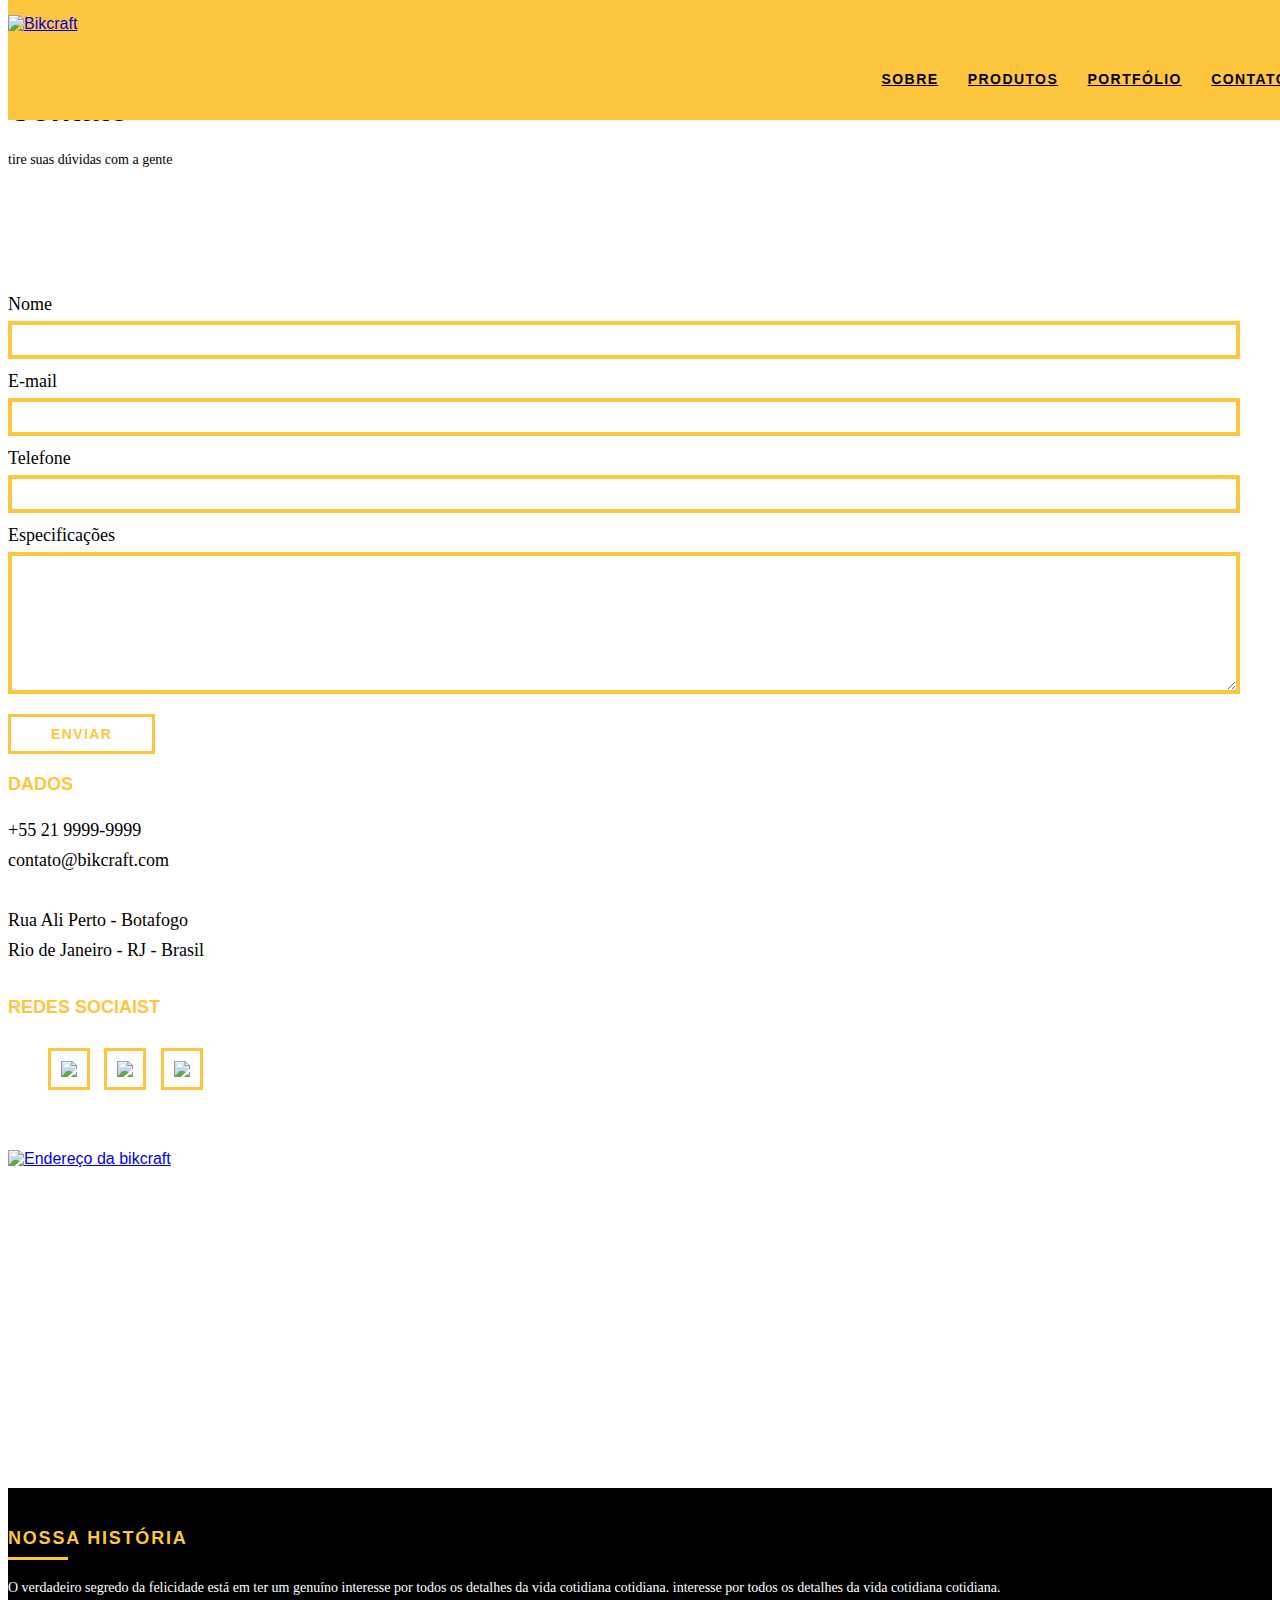
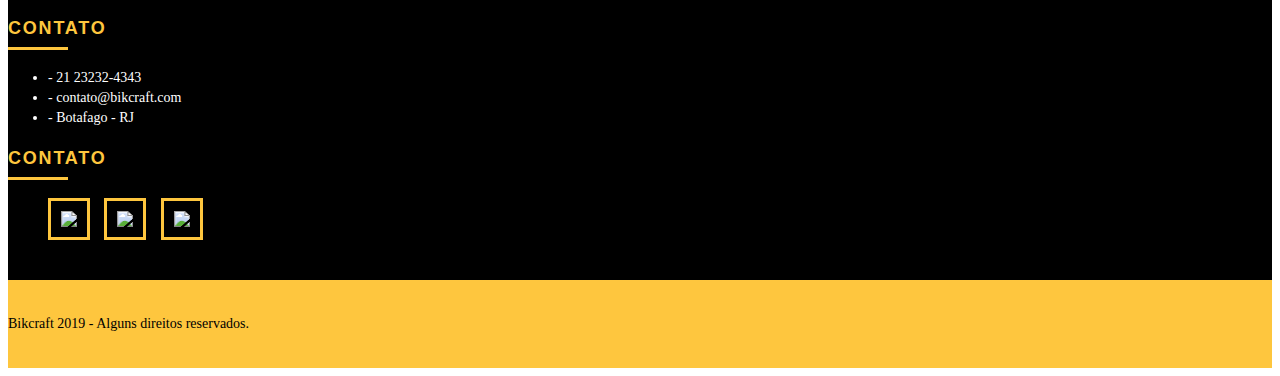
==== contato.html @ 1071ecb5 "Pag contato finalizada, site estatico finalizado." ====
<!DOCTYPE html>
<html lang="pt-br">
	<head>
		<meta charset="utf-8">
		<title>Bikcraft - Contato</title>
		<link rel="stylesheet" href="css/normalize.css">
		<link rel="stylesheet" href="css/reset.css">
		<link rel="stylesheet" href="css/grid.css">
		<link rel="stylesheet" href="css/style.css">
		<link rel="stylesheet" href="css/contato.css">
	</head>
	<body>

		<header class="header">
			<div class="container">
				<a href="index.html" class="grid-4">
					<img src="img/bikcraft.svg" alt="Bikcraft">
				</a>
				<nav class="grid-12 header_menu">
					<ul>
						<li><a href="sobre.html">Sobre</a></li>
						<li><a href="produtos.html">Produtos</a></li>
						<li><a href="portfolio.html">Portfólio</a></li>
						<li><a href="contato.html" class="menu_ativo">Contato</a></li>
					</ul>
				</nav>
			</div>
		</header>

		<section class="introducao-interna interna_contato">
			<div class="container">
				<h1>Contato</h1>
				<p>tire suas dúvidas com a gente</p>
			</div>
		</section>

		<section class="contato container">
			<form id="form_orcamento" class="contato_form grid-8">
				<label for="nome">Nome</label>
				<input type="text" id="nome">
				<label for="email">E-mail</label>
				<input type="text" id="email">
				<label for="telefone">Telefone</label>
				<input type="text" id="telefone">
				<label for="espec">Especificações</label>
				<textarea id="espec"></textarea>
				<button type="submit" class="btn btn-preto">Enviar</button>
			</form>
			<div class="contato_dados grid-8">
				<h3>Dados</h3>
				<span>+55 21 9999-9999</span>
				<span>contato@bikcraft.com</span>
				<span>Rua Ali Perto - Botafogo</span>
				<span>Rio de Janeiro - RJ - Brasil</span>
				<h3>Redes Sociaist</h3>
				<ul class="contato_redes">
					<li><a href="http://facebook.com" target="_blank"><img src="img/redes-sociais/facebook.svg"></a></li>
					<li><a href="http://instagram.com" target="_blank"><img src="img/redes-sociais/instagram.svg"></a></li>
					<li><a href="http://twitter.com" target="_blank"><img src="img/redes-sociais/twitter.svg"></a></li>
				</ul>
			</div>
		</section>

		<section class="container contato_mapa">
			<a href="http://www.google.com" target="_blank" class="grid-16"><img src="img/endereco-bikcraft.jpg" alt="Endereço da bikcraft"></a>
		</section>

		<section class="quebra">
			<blockquote class="quote-externo container">
				<p>“o verdadeiro segredo da felicidade está em ter um genuíno interesse por todos os detalhes da vida cotidiana.”</p>
				<cite>WILLIAM MORRIS</cite>
			</blockquote>
		</section>

		<footer>
			<div class="footer">
				<div class="container">

					<div class="grid-8 footer_historia">
						<h3>Nossa História</h3>
						<p>O verdadeiro segredo da felicidade está em ter um genuíno interesse por todos os detalhes da vida cotidiana cotidiana. interesse por todos os detalhes da vida cotidiana cotidiana.</p>
					</div>

					<div class="grid-4 footer_contato">
						<h3>Contato</h3>
						<ul>
							<li>- 21 23232-4343</li>
							<li>- contato@bikcraft.com</li>
							<li>- Botafago - RJ</li>
						</ul>
					</div>

					<div class="grid-4 footer_redes">
						<h3>Contato</h3>
						<ul>
							<li><a href="http://facebook.com" target="_blank"><img src="img/redes-sociais/facebook.svg"></a></li>
							<li><a href="http://instagram.com" target="_blank"><img src="img/redes-sociais/instagram.svg"></a></li>
							<li><a href="http://twitter.com" target="_blank"><img src="img/redes-sociais/twitter.svg"></a></li>
						</ul>
					</div>

				</div>
			</div>

			<div class="copy">
				<div class="container">
					<p class="grid-16">Bikcraft 2019 - Alguns direitos reservados.</p>
				</div>
			</div>
		</footer>

	</body>
</html>
---- css/style.css ----
/* Estilos Gerais */

body {
	font-family: Arial, Helvetica, sans-serif;
}

p {
	font-family: Georgia, "Times New Roman", serif;
	font-size: 14px;
	line-height: 20px;
}

img {
	display: block;
}

.btn {
	border: 3px solid #fec63e;
	padding: 10px 30px;
	color: #fec63e;
	font-size: 14px;
	line-height: 20px;
	text-transform: uppercase;
	font-weight: bold;
	letter-spacing: .1em;
}

.btn:hover {
	color: #fff;
	border-color: #fff;
}

.btn.btn-preto:hover {
	color: #000;
	border-color: #000;
}

.subtitulo {
	font-size: 24px;
	line-height: 30px;
	font-weight: bold;
	letter-spacing: .1em;
	color: #000;
	text-transform: uppercase;
	text-align: center;
	margin-bottom: 40px;
}

.subtitulo:after {
	content: "";
	display: block;
	width: 60px;
	height: 3px;
	background: #000;
	margin: 8px auto;
}

/* Header */

.header {
	position: fixed;
	top: 0;
	width: 100%;
	background: #fec63e; /* Amarelo */
	padding: 15px 0;
	z-index: 10;
}

.header_menu {
	text-align: right;
}

.header_menu ul li {
	display: inline-block;
	margin-left: 25px;
	margin-top: 20px;
}

.header_menu ul li a {
	color: #000;
	font-weight: bold;
	text-transform: uppercase;
	letter-spacing: .1em;
	font-size: 14px;
	line-height: 20px;
	padding: 10px 0;
}

.header_menu ul li a:hover {
	color: #FFF;
}

/* Introdução */

.introducao {
	width: 100%;
	height: 380px;
	background: url("../img/bg.jpg") no-repeat center;
	background-size: cover;
	margin-top: 92px;
	text-align: center;
	padding-top: 80px;
}

.introducao h1 {
	font-size: 48px;
	color: #FFF;
	font-weight: bold;
	text-transform: uppercase;
}

.quote-externo {
	max-width: 320px;
	margin: 0 auto;
	margin-bottom: 40px;
	color: white;
}

.quote-externo p {
	font-style: italic;
}

.quote-externo p:before, .quote-externo p:after {
	content: "";
	display: block;
	width: 60px;
	height: 3px;
	background: #fff;
	margin: 14px auto 10px auto;
}

.quote-externo cite {
	font-style: normal;
	font-weight: bold;
	font-size: 14px;
	letter-spacing: .1em;
}

/* Introdução Interna */

.introducao-interna {
	width: 100%;
	margin-top: 92px;
	height: 160px;
	background-size: cover;
}

/*Produtos*/

.produtos {
	padding: 60px 0;
}

.produtos_lista li{
	background: #fec63e;
	text-align: center;
}

/* Necessário para centralizar as imagens */
.produtos_lista li img {
	margin: 0 auto;
}

.produtos_lista li h3{
	font-weight: bold;
	font-size: 18px;
	line-height: 25px;
	text-transform: uppercase;
	letter-spacing: .1em;
	margin-top: 20px;
}

.produtos_lista li h3:after{
	content: "";
	display: block;
	width: 60px;
	height: 3px;
	background: #000;
	margin: 2px auto;
}

.produtos_lista li p {
	padding: 10px 20px 20px 20px;
}

.produtos_icone {
	background: #000;
	padding: 20px;
}

.call {
	padding-top: 40px;
	text-align: center;
	clear: both;
}

.call p{
	margin-bottom: 20px;
}

/*Portfólio*/

.portfolio {
	width: 100%;
	background: #000;
	padding: 40px 0;
}

.portfolio .subtitulo {
	color: #fec63e;
}

.portfolio .subtitulo:after {
	background: #fec63e;
}

.portfolio_lista li:last-child {
	margin-top: 20px;
}

.portfolio .call p {
	color: #fff;
}

/*Qualidade*/

.qualidade {
	padding: 60px 0;
}

.qualidade:after {
	content: "";
	width: 634px;
	height: 83px;
	display: block;
	background: url("../img/linhas.svg") no-repeat center;
	position: absolute;
	top: 209px;
	right: 162px;
	z-index: -1;
}

.qualidade img{
	margin: 0 auto;
}

.qualidade_lista {
	padding-top: 20px;
}

.qualidade_lista li {
	text-align: center;
	padding: 0 40px;
}

.qualidade_lista li h3{
	font-weight: bold;
	font-size: 18px;
	line-height: 25px;
	text-transform: uppercase;
	letter-spacing: .1em;
	margin-top: 20px;
}

.qualidade_lista li h3:after{
	content: "";
	display: block;
	width: 60px;
	height: 3px;
	background: #000;
	margin: 6px auto;
}

/*Quebra*/

.quebra {
	width: 100%;
	height: 220px;
	background: url("../img/bg-footer.jpg") no-repeat center;
	background-size: cover;
	text-align: center;
	padding-top: 40px;
}

.quebra .quote-externo {
	max-width: 400px;
}

/*Footer*/

.footer {
	width: 100%;
	background: #000;
	color: #fff;
	padding: 20px 0;
}

.footer h3 {
	font-size: 18px;
	line-height: 25px;
	color: #fec63e;
	text-transform: uppercase;
	letter-spacing: .1em;
	font-weight: bold;
}

.footer h3:after {
	content: "";
	display: block;
	width: 60px;
	height: 3px;
	background: #fec63e;
	margin: 6px 0 12px 0;
}

.footer_historia {
	padding-right: 40px;
}

.footer_contato ul li {
	font-size: 14px;
	line-height: 20px;
	font-family: Georgia, "Times New Roman", serif;
}

.footer_redes ul li {
	display: inline-block;
	margin-right: 10px;
}

.footer_redes ul li a {
	border: 3px solid #fec63e;
	display: block;
	padding: 10px;
}

.footer_redes ul li a:hover {
	border-color: #fff;
}

.copy {
	width: 100%;
	background: #fec63e;
	padding: 20px 0;
}
---- css/contato.css ----
.interna_contato {
	background: url("../img/bg-contato.jpg") no-repeat center;
	background-size: cover;
}

/* Contato */

.contato {
	padding: 40px 0;
}

.contato_form {
	padding-right: 60px;
}

.contato_form label{
	display: block;
	font-family: Georgia, "Times New Roman", serif;
	font-size: 18px;
	line-height: 25px;
	margin-bottom: 4px;
}

.contato_form input {
	display: block;
	width: 100%;
	border: 4px solid #fec63e;
	background: none;
	padding: 7px 10px;
	margin-bottom: 10px;
	outline: none;
	font-size: 14px;
	font-family: Georgia, "Times New Roman", serif;
}

.contato_form textarea {
	display: block;
	width: 100%;
	height: 120px;
	border: 4px solid #fec63e;
	background: none;
	padding: 7px 10px;
	margin-bottom: 20px;
	outline: none;
	font-size: 14px;
	font-family: Georgia, "Times New Roman", serif;
}

.contato_form button {
	padding: 7px 40px;
	background: none;
}

.contato_dados {
	color: #000;
}

.contato_dados h3 {
	font-size: 18px;
	text-transform: uppercase;
	color: #fec63e;
	line-height: 25px;
	font-weight: bold;
}

.contato_dados span {
	display: block;
	font-size: 18px;
	font-family: Georgia, "Times New Roman", serif;
	line-height: 30px;
}

.contato_dados span:nth-of-type(even) {
	margin-bottom: 30px;
}

.contato_dados ul {
	padding-top: 10px;
}

.contato_dados ul li {
	display: inline-block;
	margin-right: 10px;
}

.contato_dados ul li a {
	border: 3px solid #fec63e;
	display: block;
	padding: 10px;
}

.contato_dados ul li a:hover {
	border-color: #000;
}

.contato_mapa {
	margin-bottom: 60px;
}
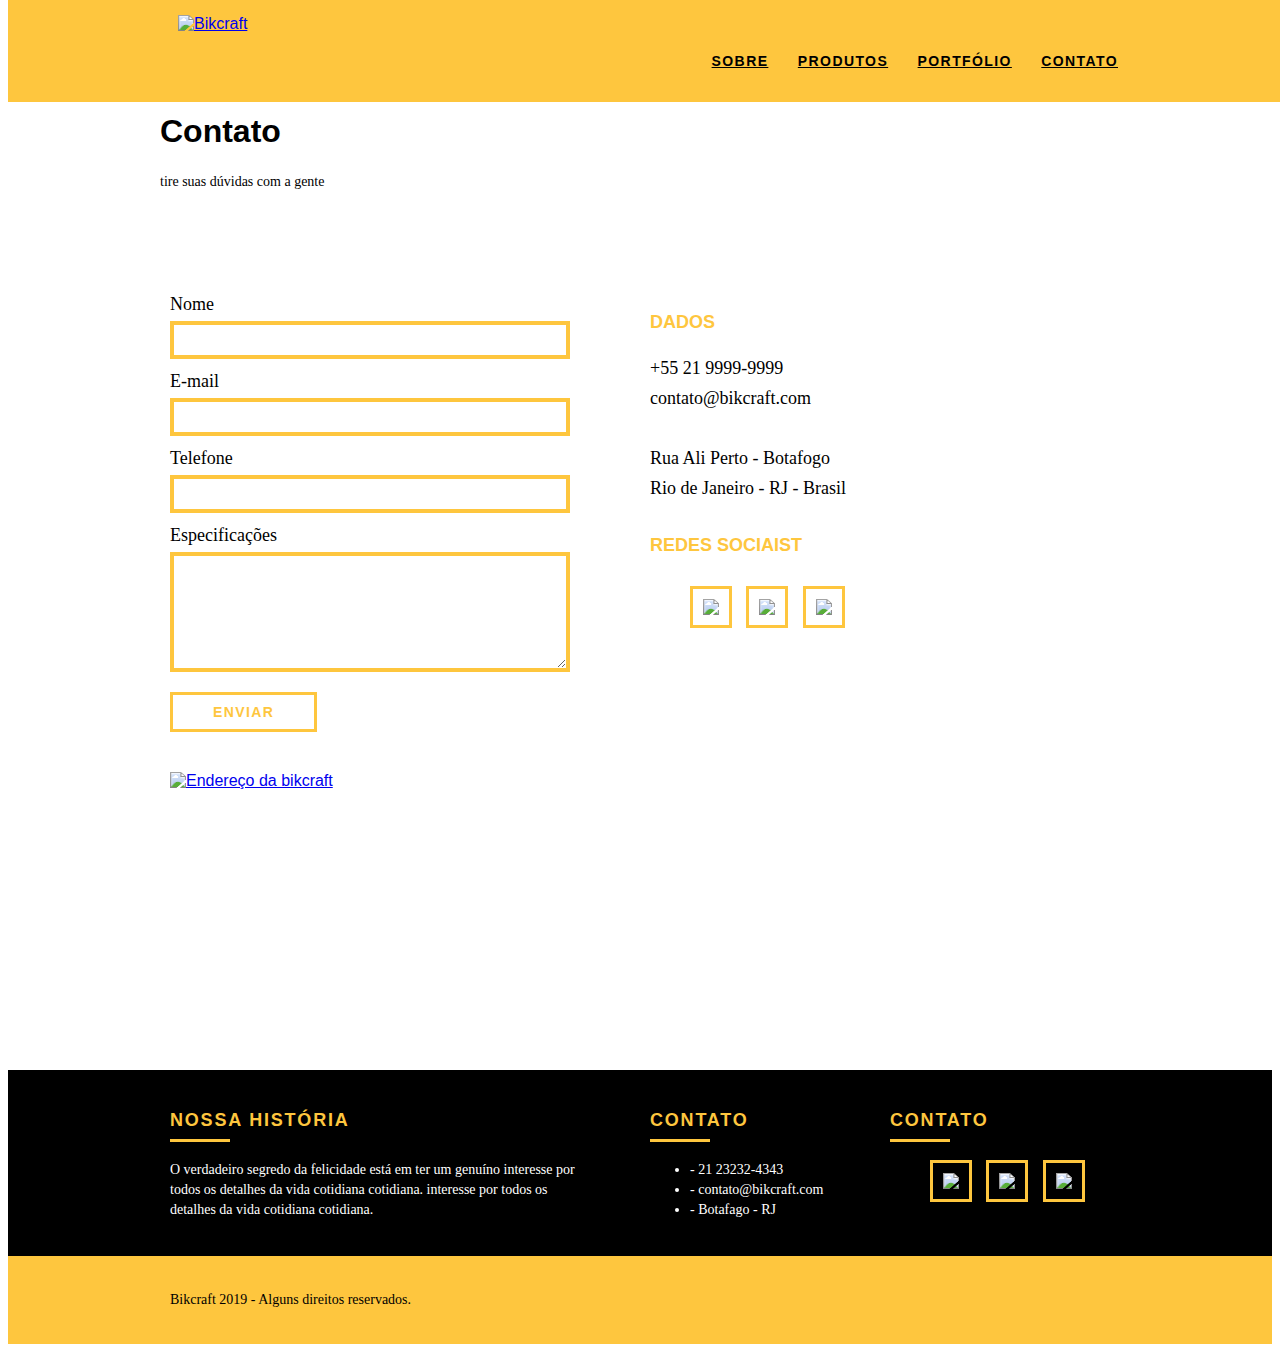
==== commit c1632d33: "Responsivo do Grid e do Header" ====
--- a/contato.html
+++ b/contato.html
@@ -8,6 +8,7 @@
 		<link rel="stylesheet" href="css/grid.css">
 		<link rel="stylesheet" href="css/style.css">
 		<link rel="stylesheet" href="css/contato.css">
+		<link rel="stylesheet" href="css/responsivo.css">
 	</head>
 	<body>
 
--- a/css/grid.css
+++ b/css/grid.css
@@ -0,0 +1,80 @@
+*, *:before, *:after {
+  -webkit-box-sizing: border-box; 
+  -moz-box-sizing: border-box; 
+  box-sizing: border-box;
+}
+
+.container {
+	width: 960px;
+	margin: 0 auto;
+	padding: 0px;
+	position: relative;
+}
+
+.container:after, .container:before {
+	content: " ";
+	display: table;
+}
+
+.container:after {
+	clear: both;
+}
+
+.grid-1, .grid-2, .grid-3, .grid-4, .grid-5, .grid-6, .grid-7, .grid-8, .grid-9, .grid-10, .grid-11, .grid-12, .grid-13, .grid-14, .grid-15, .grid-16, .grid-1-3 {
+	float: left;
+	margin-left: 10px;
+	margin-right: 10px;
+}
+
+.grid-1 	{width: 40px;}
+.grid-2 	{width: 100px;}
+.grid-3 	{width: 160px;}
+.grid-4 	{width: 220px;}
+.grid-5 	{width: 280px;}
+.grid-6 	{width: 340px;}
+.grid-7 	{width: 400px;}
+.grid-8 	{width: 460px;}
+.grid-9 	{width: 520px;}
+.grid-10 	{width: 580px;}
+.grid-11 	{width: 640px;}
+.grid-12 	{width: 700px;}
+.grid-13 	{width: 760px;}
+.grid-14 	{width: 820px;}
+.grid-15 	{width: 880px;}
+.grid-16 	{width: 940px;}
+.grid-1-3	{width: 300px;}
+
+@media only screen and (min-width: 788px) and (max-width: 979px) {
+	.container {
+		width: 788px;
+	}
+
+	.grid-1 	{width: 28px;}
+	.grid-2 	{width: 76px;}
+	.grid-3 	{width: 124px;}
+	.grid-4 	{width: 172px;}
+	.grid-5 	{width: 220px;}
+	.grid-6 	{width: 268px;}
+	.grid-7 	{width: 316px;}
+	.grid-8 	{width: 364px;}
+	.grid-9 	{width: 412px;}
+	.grid-10 	{width: 460px;}
+	.grid-11 	{width: 508px;}
+	.grid-12 	{width: 556px;}
+	.grid-13 	{width: 604px;}
+	.grid-14 	{width: 652px;}
+	.grid-15 	{width: 700px;}
+	.grid-16 	{width: 748px;}
+	.grid-1-3	{width: 236px;}
+}
+
+@media only screen and (max-width: 787px) {
+	.container {
+		width: 300px;
+	}
+	.grid-1, .grid-2, .grid-3, .grid-4, .grid-5, .grid-6, .grid-7, .grid-8, .grid-9, .grid-10, .grid-11, .grid-12, .grid-13, .grid-14, .grid-15, .grid-16, .grid-1-3 {
+		width: 300px;
+		margin: 0 0 20px 0;
+		float: none;
+	}	
+}--- a/css/responsivo.css
+++ b/css/responsivo.css
@@ -0,0 +1,45 @@
+/* Estilo para tablets */
+@media only screen and (min-width: 788px) and (max-width: 979px) {
+	
+
+}
+
+/* Estilos para smartphone */
+@media only screen and (max-width: 787px) {
+
+/* Header */	
+.header {
+	position: relative;
+	padding-bottom: 0px;
+}
+
+.header img {
+	margin: 0 auto 10px auto;
+}
+
+.header_menu {
+	text-align: center;
+}
+
+.header_menu ul li {
+	margin: 5px;
+}
+
+.header_menu ul li a {
+	border: 4px solid #000;
+	width: 140px;
+	display: block;
+	float: left;
+}
+.header_menu ul li a:hover {
+	border-color: #fff;
+}
+
+/* Introdução */
+.introducao {
+	margin-top: 0px;
+	padding-top: 20px;
+	background: url("../img/bg-mobile.jpg") no-repeat center;
+	background-size: cover;
+}
+}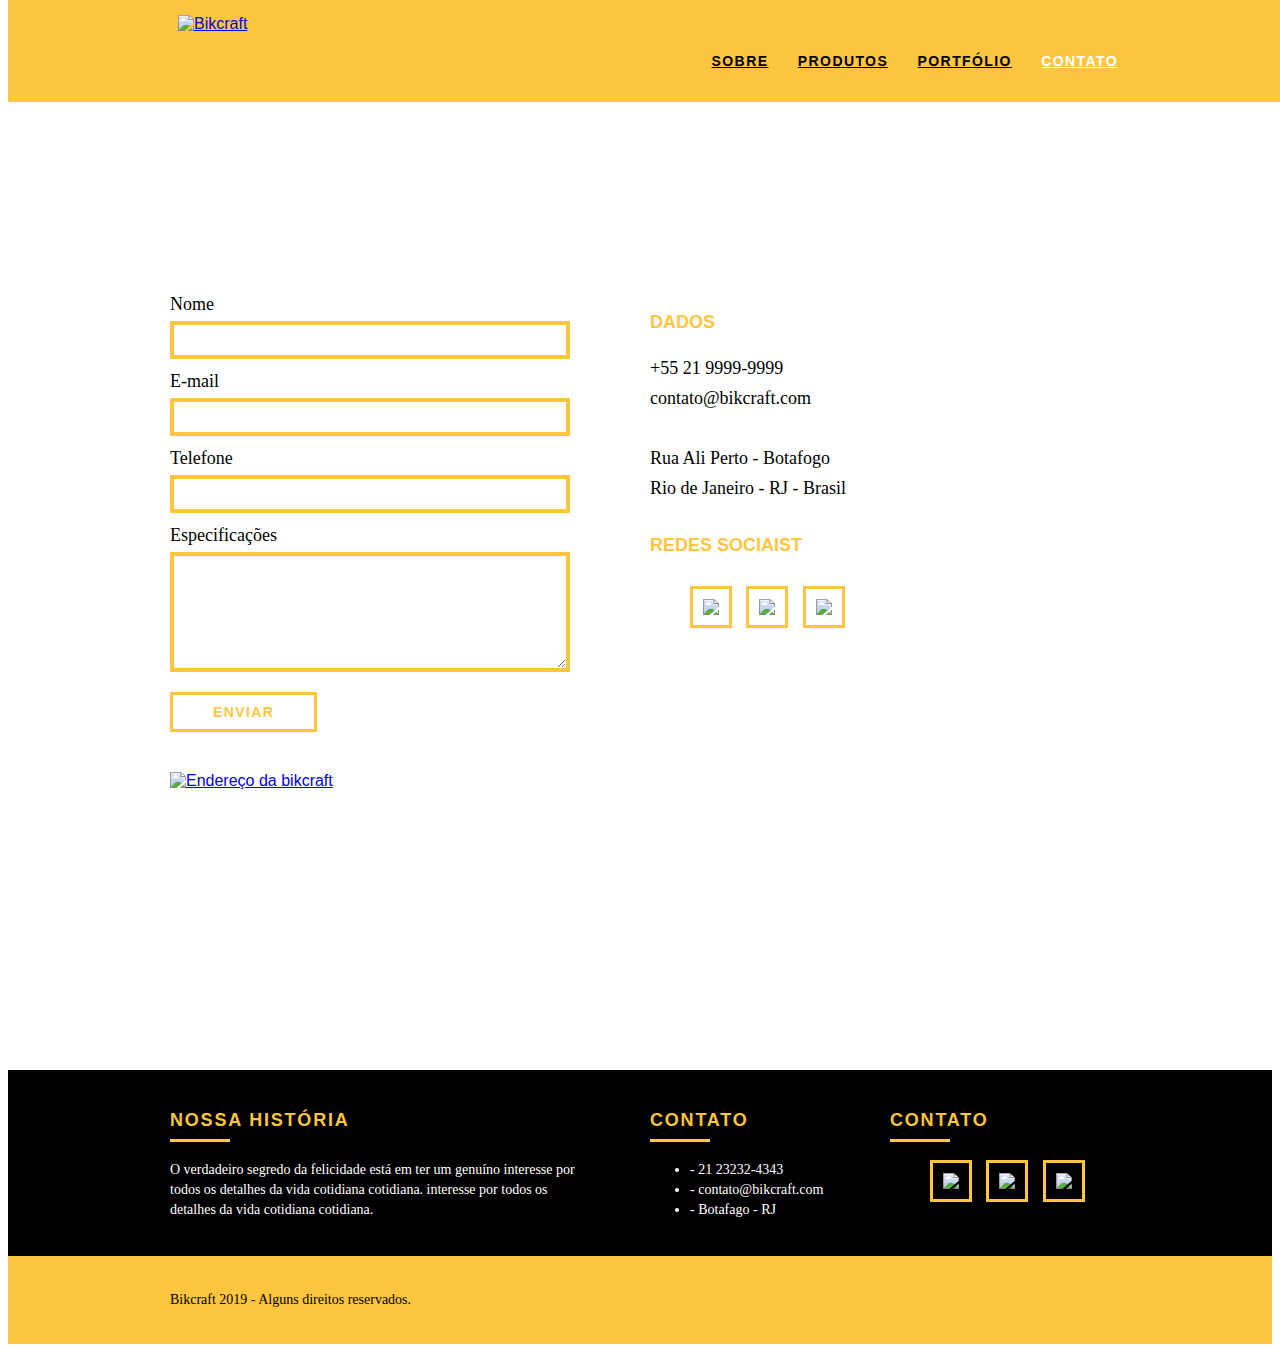
==== commit 33c9f469: "Iniciando JavaScript" ====
--- a/contato.html
+++ b/contato.html
@@ -9,6 +9,7 @@
 		<link rel="stylesheet" href="css/style.css">
 		<link rel="stylesheet" href="css/contato.css">
 		<link rel="stylesheet" href="css/responsivo.css">
+		<script>document.documentElement.classList.add("js");</script>
 	</head>
 	<body>
 
--- a/css/style.css
+++ b/css/style.css
@@ -12,6 +12,7 @@
 
 img {
 	display: block;
+	max-width: 100%;
 }
 
 .btn {
@@ -55,6 +56,25 @@
 	margin: 8px auto;
 }
 
+.subtitulo-interno {
+	font-size: 24px;
+	line-height: 30px;
+	font-weight: bold;
+	letter-spacing: .1em;
+	color: #000;
+	text-transform: uppercase;
+	margin-bottom: 20px;
+}
+
+.subtitulo-interno:after {
+	content: "";
+	display: block;
+	width: 60px;
+	height: 3px;
+	background: #000;
+	margin: 8px 0;
+}
+
 /* Header */
 
 .header {
@@ -87,6 +107,10 @@
 }
 
 .header_menu ul li a:hover {
+	color: #FFF;
+}
+
+.header_menu ul li a.menu_ativo {
 	color: #FFF;
 }
 
@@ -136,14 +160,32 @@
 	letter-spacing: .1em;
 }
 
-/* Introdução Interna */
+/*Introducao Interna*/
 
 .introducao-interna {
 	width: 100%;
 	margin-top: 92px;
 	height: 160px;
-	background-size: cover;
-}
+	text-align: center;
+	color: #fff;
+	padding-top: 30px;
+}
+
+.introducao-interna h1 {
+	font-size: 36px;
+	font-weight: bold;
+	text-transform: uppercase;
+}
+
+.introducao-interna h1:after {
+	content: "";
+	display: block;
+	width: 60px;
+	height: 3px;
+	background: #fff;
+	margin: 6px auto 10px auto;
+}
+
 
 /*Produtos*/
 
@@ -156,7 +198,6 @@
 	text-align: center;
 }
 
-/* Necessário para centralizar as imagens */
 .produtos_lista li img {
 	margin: 0 auto;
 }
@@ -246,6 +287,7 @@
 
 .qualidade_lista {
 	padding-top: 20px;
+	overflow: auto; /* clear-fix */
 }
 
 .qualidade_lista li {
@@ -342,4 +384,44 @@
 	width: 100%;
 	background: #fec63e;
 	padding: 20px 0;
-}+}
+
+/* JAVASCRIPT*/
+
+.js [data-slide] {
+	position: relative;
+}
+.js [data-slide] > * {
+	position: absolute;
+	top: 0px;
+	opacity: 0;
+}
+.js [data-slide] > .active {
+	position: relative;
+	opacity: 1;
+	transition: opacity 500ms;
+}
+
+.js [data-slide-nav] {
+	  display: block;
+	  text-align: center;
+	  margin-top: 20px;
+}
+
+.js [data-slide-nav] button {
+	  display: inline-block;
+	  width: 12px;
+	  height: 12px;
+	  margin: 4px;
+	  border: none;
+	  padding: 0px;
+	  border-radius: 6px;
+	  text-indent: -99px;
+	  overflow: hidden;
+	  background: #1d1d1d;
+}
+
+.js [data-slide-nav] button.active {
+	  background: #fec63e;
+}
+  --- a/css/responsivo.css
+++ b/css/responsivo.css
@@ -1,8 +1,49 @@
 /* Estilo para tablets */
 @media only screen and (min-width: 788px) and (max-width: 979px) {
-	
 
+/* Qualidade Home */
+.qualidade:after {
+	right: 76px;
+}	
+.qualidade_lista li {
+	text-align: center;
+	padding: 0 10px;
 }
+
+/* Footer */
+.footer_redes ul li a {
+	border: 3px solid #fec63e;
+	display: block;
+	padding: 6px;
+}
+
+.footer_redes ul li a img {
+	width: 26px;
+	height: 26px;
+}
+
+/* Produtos */
+
+.produto_item h2 {
+	top: -150px;
+	margin-bottom: -56px;
+}
+
+.produto_icone {
+	padding: 41px 0;
+}
+
+.produto_info p {
+	font-size: 14px;
+	line-height: 20px;
+	height: 122px;
+	padding: 20px 30px;
+}
+
+.produto_info ul li {
+	width: 181px;
+}
+} /* Final responsivo para tablets */
 
 /* Estilos para smartphone */
 @media only screen and (max-width: 787px) {
@@ -27,19 +68,95 @@
 
 .header_menu ul li a {
 	border: 4px solid #000;
-	width: 140px;
+	width: 136px;
 	display: block;
 	float: left;
 }
 .header_menu ul li a:hover {
 	border-color: #fff;
 }
+.header_menu ul li a.menu_ativo {
+	border-color: #fff;
+}
 
 /* Introdução */
 .introducao {
 	margin-top: 0px;
-	padding-top: 20px;
+	padding-top: 40px;
 	background: url("../img/bg-mobile.jpg") no-repeat center;
 	background-size: cover;
 }
-}+
+.introducao h1 {
+	font-size: 36px;
+}
+
+/*Introducao Interna*/
+
+.introducao-interna {
+	margin-top: 0px;
+}
+
+/* Call */
+.call {
+	padding-top: 10px;
+}
+
+/* Qualidade Home */
+.qualidade:after {
+	display: none;
+}
+
+/* Sobre */
+.missao_sobre p {
+	font-size: 14px;
+	line-height: 20px;
+	padding-right: 0px
+}
+
+.missao_sobre ul li {
+	font-size: 14px;
+	line-height: 25px;
+}
+
+/* Produtos */
+
+.produto_item h2 {
+	top: -100px;
+	margin-bottom: -68px;
+}
+
+.produto_icone {
+	padding: 41px 0;
+}
+
+.produto_info p {
+	font-size: 14px;
+	line-height: 20px;
+	height: auto;
+	padding: 20px 30px;
+}
+
+.produto_info ul li {
+	width: 149px;
+	font-size: 14px;
+	line-height: 20px;
+	padding-top: 14px;
+}
+
+.form {
+	padding-right: 0px;
+}
+
+.orcamento_dados ul {
+	padding-right: 0px;
+}
+
+/* Contato */
+
+.contato_form {
+	padding-right: 0px;
+	margin-bottom: 40px;
+}
+
+} /* Final responsivo para smartphone */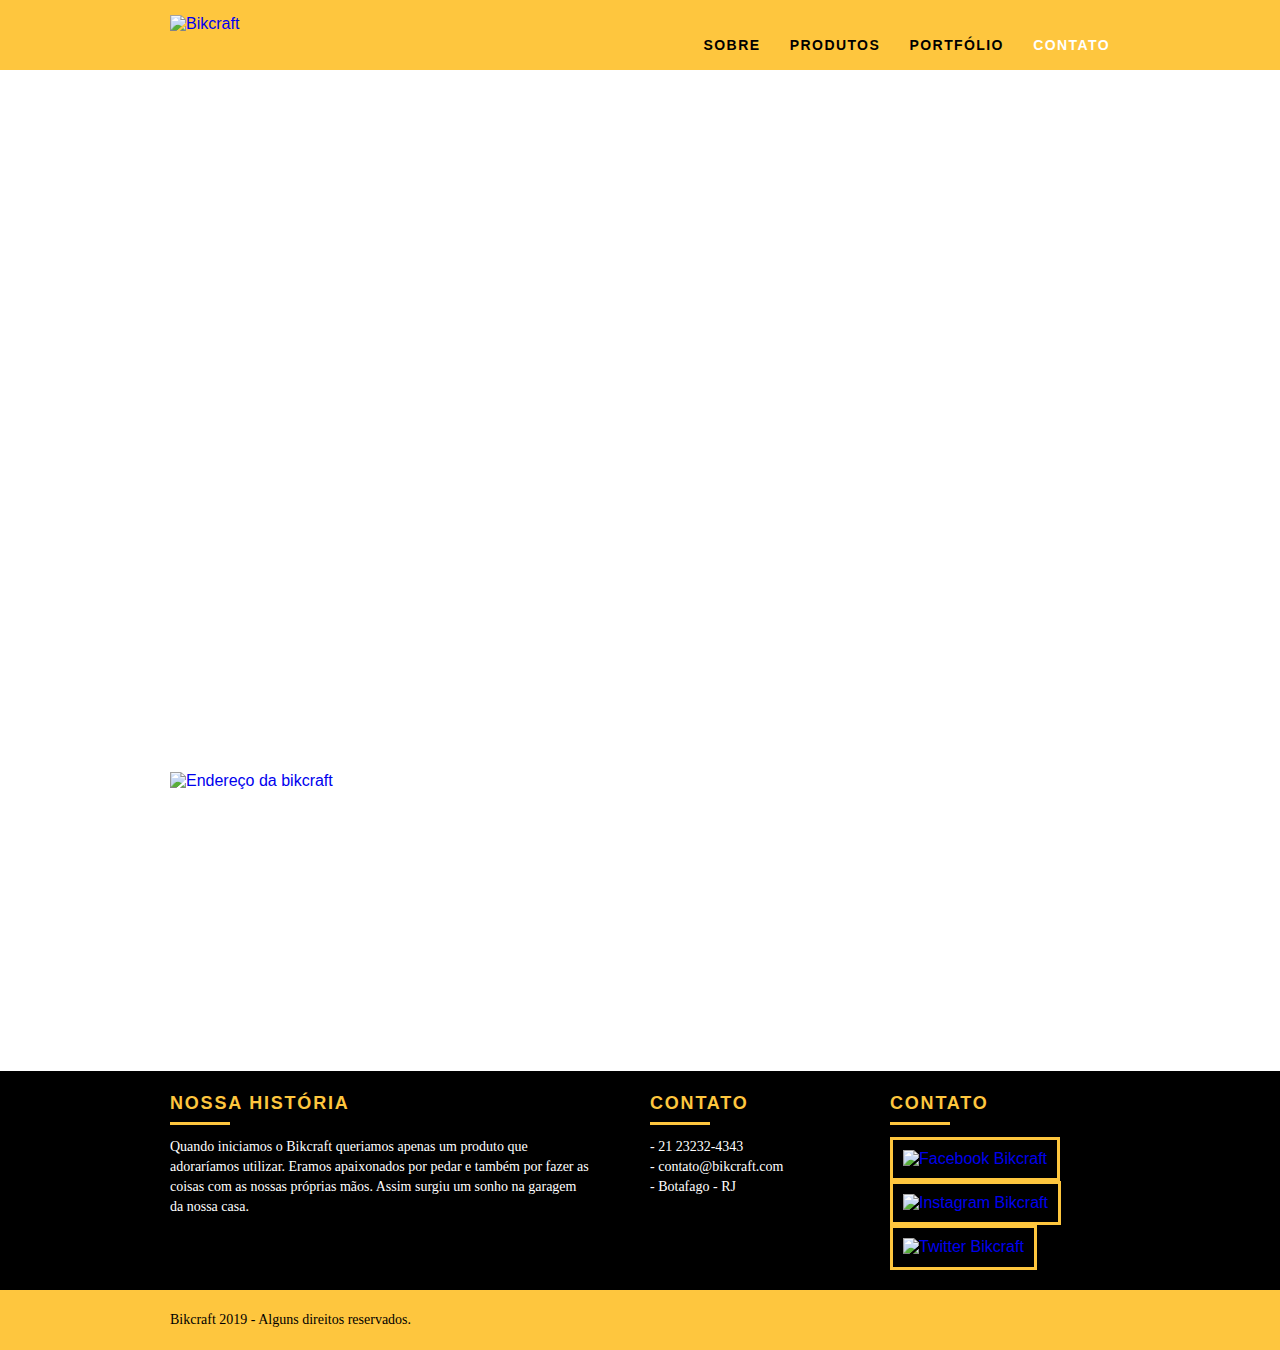
==== commit b90d3a5a: "Otimizando, css em um arquivo so" ====
--- a/contato.html
+++ b/contato.html
@@ -2,13 +2,18 @@
 <html lang="pt-br">
 	<head>
 		<meta charset="utf-8">
-		<title>Bikcraft - Contato</title>
-		<link rel="stylesheet" href="css/normalize.css">
-		<link rel="stylesheet" href="css/reset.css">
-		<link rel="stylesheet" href="css/grid.css">
-		<link rel="stylesheet" href="css/style.css">
-		<link rel="stylesheet" href="css/contato.css">
-		<link rel="stylesheet" href="css/responsivo.css">
+		<title>Bikcraft - Contato - 21 9999-9999</title>
+
+		<meta name="description" content="Compre a sua bicicleta personalizada na Bikcraft. Possuimos modelos Passeio, Retrô e Esporte.">
+		<meta property="og:type" content="website" />
+		<meta property="og:title" content="Bikcraft - Contato - 21 9999-9999."/>
+		<meta property="og:description" content="Compre a sua bicicleta personalizada na Bikcraft. Possuimos modelos Passeio, Retrô e Esporte." />
+		<meta property="og:url" content="http://bikcraft.com/contato.html" />
+		<meta property="og:image" content="http://bikcraft.com/img/og-image.png" />
+		<meta name="viewport" content="width=device-width, initial-scale=1" >
+		<link rel="shortcut icon" href="favicon.ico">
+
+		<link rel="stylesheet" href="style.css">
 		<script>document.documentElement.classList.add("js");</script>
 	</head>
 	<body>
@@ -31,22 +36,29 @@
 
 		<section class="introducao-interna interna_contato">
 			<div class="container">
-				<h1>Contato</h1>
-				<p>tire suas dúvidas com a gente</p>
+				<h1 class="fadeInDown" data-anime="400">Contato</h1>
+				<p class="fadeInDown" data-anime="800">tire suas dúvidas com a gente</p>
 			</div>
 		</section>
 
-		<section class="contato container">
-			<form id="form_orcamento" class="contato_form grid-8">
+		<section class="fadeInDown contato container" data-anime="1200" >
+			<form id="form_orcamento" method="POST" action="./enviar.php" class="contato_form grid-8 formphp">
 				<label for="nome">Nome</label>
-				<input type="text" id="nome">
+				<input type="text" id="nome" name="nome" required>
 				<label for="email">E-mail</label>
-				<input type="text" id="email">
+				<input type="email" id="email" name="email" required>
 				<label for="telefone">Telefone</label>
-				<input type="text" id="telefone">
-				<label for="espec">Especificações</label>
-				<textarea id="espec"></textarea>
-				<button type="submit" class="btn btn-preto">Enviar</button>
+				<input type="text" id="telefone" name="telefone" required>
+
+				<label class="nao-aparece">Se você não é robô, deixe em braco</label>
+				<input type="text" class="nao-aparece" name="leaveblank" >
+				<label class="nao-aparece">Se você não é robô, não mude este campo</label>
+				<input type="text" class="nao-aparece" name="dontchange" value="http://">
+
+
+				<label for="mensagem">Mensagem</label>
+				<textarea id="mensagem" name="mensagem" required></textarea>
+				<button id="enviar" name="enviar" type="submit" class="btn btn-preto">Enviar</button>
 			</form>
 			<div class="contato_dados grid-8">
 				<h3>Dados</h3>
@@ -56,9 +68,9 @@
 				<span>Rio de Janeiro - RJ - Brasil</span>
 				<h3>Redes Sociaist</h3>
 				<ul class="contato_redes">
-					<li><a href="http://facebook.com" target="_blank"><img src="img/redes-sociais/facebook.svg"></a></li>
-					<li><a href="http://instagram.com" target="_blank"><img src="img/redes-sociais/instagram.svg"></a></li>
-					<li><a href="http://twitter.com" target="_blank"><img src="img/redes-sociais/twitter.svg"></a></li>
+					<li><a href="http://facebook.com" target="_blank"><img src="img/redes-sociais/facebook.svg" alt="Facebook Bikcraft"></a></li>
+					<li><a href="http://instagram.com" target="_blank"><img src="img/redes-sociais/instagram.svg" alt="Instagram Bikcraft"></a></li>
+					<li><a href="http://twitter.com" target="_blank"><img src="img/redes-sociais/twitter.svg" alt="Twitter Bikcraft"></a></li>
 				</ul>
 			</div>
 		</section>
@@ -67,12 +79,12 @@
 			<a href="http://www.google.com" target="_blank" class="grid-16"><img src="img/endereco-bikcraft.jpg" alt="Endereço da bikcraft"></a>
 		</section>
 
-		<section class="quebra">
+		<div class="quebra">
 			<blockquote class="quote-externo container">
 				<p>“o verdadeiro segredo da felicidade está em ter um genuíno interesse por todos os detalhes da vida cotidiana.”</p>
 				<cite>WILLIAM MORRIS</cite>
 			</blockquote>
-		</section>
+		</div>
 
 		<footer>
 			<div class="footer">
@@ -80,7 +92,7 @@
 
 					<div class="grid-8 footer_historia">
 						<h3>Nossa História</h3>
-						<p>O verdadeiro segredo da felicidade está em ter um genuíno interesse por todos os detalhes da vida cotidiana cotidiana. interesse por todos os detalhes da vida cotidiana cotidiana.</p>
+						<p>Quando iniciamos o Bikcraft queriamos apenas um produto que adoraríamos utilizar. Eramos apaixonados por pedar e também por fazer as coisas com as nossas próprias mãos. Assim surgiu um sonho na garagem da nossa casa.</p>
 					</div>
 
 					<div class="grid-4 footer_contato">
@@ -95,9 +107,9 @@
 					<div class="grid-4 footer_redes">
 						<h3>Contato</h3>
 						<ul>
-							<li><a href="http://facebook.com" target="_blank"><img src="img/redes-sociais/facebook.svg"></a></li>
-							<li><a href="http://instagram.com" target="_blank"><img src="img/redes-sociais/instagram.svg"></a></li>
-							<li><a href="http://twitter.com" target="_blank"><img src="img/redes-sociais/twitter.svg"></a></li>
+							<li><a href="http://facebook.com" target="_blank"><img src="img/redes-sociais/facebook.svg" alt="Facebook Bikcraft"></a></li>
+							<li><a href="http://instagram.com" target="_blank"><img src="img/redes-sociais/instagram.svg" alt="Instagram Bikcraft"></a></li>
+							<li><a href="http://twitter.com" target="_blank"><img src="img/redes-sociais/twitter.svg" alt="Twitter Bikcraft"></a></li>
 						</ul>
 					</div>
 
@@ -111,5 +123,9 @@
 			</div>
 		</footer>
 
+		<script src="./js/simple-anime.js"></script>
+		<script src="./js/simple-form.js"></script>
+		<script src="./js/script.js"></script>
+
 	</body>
 </html>--- a/style.css
+++ b/style.css
@@ -0,0 +1 @@
+html{line-height:1.15;-webkit-text-size-adjust:100%}body{margin:0}main{display:block}h1{font-size:2em;margin:.67em 0}hr{box-sizing:content-box;height:0;overflow:visible}pre{font-family:monospace,monospace;font-size:1em}a{background-color:transparent}abbr[title]{border-bottom:none;text-decoration:underline;text-decoration:underline dotted}b,strong{font-weight:bolder}code,kbd,samp{font-family:monospace,monospace;font-size:1em}small{font-size:80%}sub,sup{font-size:75%;line-height:0;position:relative;vertical-align:baseline}sub{bottom:-.25em}sup{top:-.5em}img{border-style:none}button,input,optgroup,select,textarea{font-family:inherit;font-size:100%;line-height:1.15;margin:0}button,input{overflow:visible}button,select{text-transform:none}button,[type="button"],[type="reset"],[type="submit"]{-webkit-appearance:button}button::-moz-focus-inner,[type="button"]::-moz-focus-inner,[type="reset"]::-moz-focus-inner,[type="submit"]::-moz-focus-inner{border-style:none;padding:0}button:-moz-focusring,[type="button"]:-moz-focusring,[type="reset"]:-moz-focusring,[type="submit"]:-moz-focusring{outline:1px dotted ButtonText}fieldset{padding:.35em .75em .625em}legend{box-sizing:border-box;color:inherit;display:table;max-width:100%;padding:0;white-space:normal}progress{vertical-align:baseline}textarea{overflow:auto}[type="checkbox"],[type="radio"]{box-sizing:border-box;padding:0}[type="number"]::-webkit-inner-spin-button,[type="number"]::-webkit-outer-spin-button{height:auto}[type="search"]{-webkit-appearance:textfield;outline-offset:-2px}[type="search"]::-webkit-search-decoration{-webkit-appearance:none}::-webkit-file-upload-button{-webkit-appearance:button;font:inherit}details{display:block}summary{display:list-item}template{display:none}[hidden]{display:none}a{text-decoration:none}ol,ul{list-style:none}html,body,div,span,iframe,h1,h2,h3,h4,h5,h6,p,blockquote,a,em,img,dl,dt,dd,ol,ul,li,fieldset,form,label,legend,article,footer,header,nav,section,main{margin:0;padding:0;border:0;vertical-align:baseline}h1,h2,h3,h4,h5,h6,p,a,ul{font-size:1em;font-weight:400}*,:before,:after{-webkit-box-sizing:border-box;-moz-box-sizing:border-box;box-sizing:border-box}.container{width:960px;margin:0 auto;padding:0;position:relative}.container:after,.container:before{content:" ";display:table}.container:after{clear:both}.grid-1,.grid-2,.grid-3,.grid-4,.grid-5,.grid-6,.grid-7,.grid-8,.grid-9,.grid-10,.grid-11,.grid-12,.grid-13,.grid-14,.grid-15,.grid-16,.grid-1-3{float:left;margin-left:10px;margin-right:10px}.grid-1{width:40px}.grid-2{width:100px}.grid-3{width:160px}.grid-4{width:220px}.grid-5{width:280px}.grid-6{width:340px}.grid-7{width:400px}.grid-8{width:460px}.grid-9{width:520px}.grid-10{width:580px}.grid-11{width:640px}.grid-12{width:700px}.grid-13{width:760px}.grid-14{width:820px}.grid-15{width:880px}.grid-16{width:940px}.grid-1-3{width:300px}@media only screen and (min-width: 788px) and (max-width: 979px){.container{width:788px}.grid-1{width:28px}.grid-2{width:76px}.grid-3{width:124px}.grid-4{width:172px}.grid-5{width:220px}.grid-6{width:268px}.grid-7{width:316px}.grid-8{width:364px}.grid-9{width:412px}.grid-10{width:460px}.grid-11{width:508px}.grid-12{width:556px}.grid-13{width:604px}.grid-14{width:652px}.grid-15{width:700px}.grid-16{width:748px}.grid-1-3{width:236px}}@media only screen and (max-width: 787px){.container{width:300px}.grid-1,.grid-2,.grid-3,.grid-4,.grid-5,.grid-6,.grid-7,.grid-8,.grid-9,.grid-10,.grid-11,.grid-12,.grid-13,.grid-14,.grid-15,.grid-16,.grid-1-3{width:300px;margin:0 0 20px;float:none}}body{font-family:Arial,Helvetica,sans-serif}p{font-family:Georgia,"Times New Roman",serif;font-size:14px;line-height:20px}img{display:block;max-width:100%}.btn{border:3px solid #fec63e;padding:10px 30px;color:#fec63e;font-size:14px;line-height:20px;text-transform:uppercase;font-weight:700;letter-spacing:.1em}.btn:hover{color:#fff;border-color:#fff}.btn.btn-preto:hover{color:#000;border-color:#000}.subtitulo{font-size:24px;line-height:30px;font-weight:700;letter-spacing:.1em;color:#000;text-transform:uppercase;text-align:center;margin-bottom:40px}.subtitulo:after{content:"";display:block;width:60px;height:3px;background:#000;margin:8px auto}.subtitulo-interno{font-size:24px;line-height:30px;font-weight:700;letter-spacing:.1em;color:#000;text-transform:uppercase;margin-bottom:20px}.subtitulo-interno:after{content:"";display:block;width:60px;height:3px;background:#000;margin:8px 0}.header{position:fixed;top:0;width:100%;background:#fec63e;padding:15px 0;z-index:10}.header_menu{text-align:right}.header_menu ul li{display:inline-block;margin-left:25px;margin-top:20px}.header_menu ul li a{color:#000;font-weight:700;text-transform:uppercase;letter-spacing:.1em;font-size:14px;line-height:20px;padding:10px 0}.header_menu ul li a:hover{color:#FFF}.header_menu ul li a.menu_ativo{color:#FFF}.introducao{width:100%;height:380px;background:url(img/bg.jpg) no-repeat center;background-size:cover;margin-top:92px;text-align:center;padding-top:80px}.introducao h1{font-size:48px;color:#FFF;font-weight:700;text-transform:uppercase}.quote-externo{max-width:320px;margin:0 auto;margin-bottom:40px;color:#fff}.quote-externo p{font-style:italic}.quote-externo p:before,.quote-externo p:after{content:"";display:block;width:60px;height:3px;background:#fff;margin:14px auto 10px}.quote-externo cite{font-style:normal;font-weight:700;font-size:14px;letter-spacing:.1em}.introducao-interna{width:100%;margin-top:92px;height:160px;text-align:center;color:#fff;padding-top:30px}.introducao-interna h1{font-size:36px;font-weight:700;text-transform:uppercase}.introducao-interna h1:after{content:"";display:block;width:60px;height:3px;background:#fff;margin:6px auto 10px}.produtos{padding:60px 0}.produtos_lista li{background:#fec63e;text-align:center}.produtos_lista li img{margin:0 auto}.produtos_lista li h3{font-weight:700;font-size:18px;line-height:25px;text-transform:uppercase;letter-spacing:.1em;margin-top:20px}.produtos_lista li h3:after{content:"";display:block;width:60px;height:3px;background:#000;margin:2px auto}.produtos_lista li p{padding:10px 20px 20px}.produtos_icone{background:#000;padding:20px}.call{padding-top:40px;text-align:center;clear:both}.call p{margin-bottom:20px}.portfolio{width:100%;background:#000;padding:40px 0}.portfolio .subtitulo{color:#fec63e}.portfolio .subtitulo:after{background:#fec63e}.portfolio_lista li:last-child{margin-top:20px}.portfolio .call p{color:#fff}.qualidade{padding:60px 0}.qualidade:after{content:"";width:634px;height:83px;display:block;background:url(img/linhas.svg) no-repeat center;position:absolute;top:209px;right:162px;z-index:-1}.qualidade img{margin:0 auto}.qualidade_lista{padding-top:20px;overflow:auto}.qualidade_lista li{text-align:center;padding:0 40px}.qualidade_lista li h3{font-weight:700;font-size:18px;line-height:25px;text-transform:uppercase;letter-spacing:.1em;margin-top:20px}.qualidade_lista li h3:after{content:"";display:block;width:60px;height:3px;background:#000;margin:6px auto}.quebra{width:100%;height:220px;background:url(img/bg-footer.jpg) no-repeat center;background-size:cover;text-align:center;padding-top:40px}.quebra .quote-externo{max-width:400px}.footer{width:100%;background:#000;color:#fff;padding:20px 0}.footer h3{font-size:18px;line-height:25px;color:#fec63e;text-transform:uppercase;letter-spacing:.1em;font-weight:700}.footer h3:after{content:"";display:block;width:60px;height:3px;background:#fec63e;margin:6px 0 12px}.footer_historia{padding-right:40px}.footer_contato ul li{font-size:14px;line-height:20px;font-family:Georgia,"Times New Roman",serif}.footer_redes ul li{display:inline-block;margin-right:10px}.footer_redes ul li a{border:3px solid #fec63e;display:block;padding:10px}.footer_redes ul li a:hover{border-color:#fff}.copy{width:100%;background:#fec63e;padding:20px 0}.js [data-slide]{position:relative}.js [data-slide] > *{position:absolute;top:0;opacity:0}.js [data-slide] > .active{position:relative;opacity:1;transition:opacity 500ms}.js [data-slide-nav]{display:block;text-align:center;margin-top:20px}.js [data-slide-nav] button{display:inline-block;width:12px;height:12px;margin:4px;border:none;padding:0;border-radius:6px;text-indent:-99px;overflow:hidden;background:#1d1d1d}.js [data-slide-nav] button.active{background:#fec63e}.js [data-anime]{opacity:0}.js .fadeInDown{transform:translate3d(0,-20px,0)}.js .anime{opacity:1;transform:none;transition:opacity 800ms,transform 800ms}.nao-aparece{visibility:hidden;position:absolute;height:0}#form-sucesso{color:#31aa39}#form-erro{color:#f64540}.interna_sobre{background:url(img/bg-sobre.jpg) no-repeat center;background-size:cover}.missao_sobre{padding-top:60px}.missao_sobre p{font-size:18px;line-height:25px;margin-bottom:1em;padding-right:60px}.missao_sobre ul li{font-family:Georgia,"Times New Roman",serif;font-size:18px;line-height:30px}.foto-equipe{padding-top:20px}.interna_produtos{background:url(img/bg-produtos.jpg) no-repeat center;background-size:cover}.produto_item{padding-top:60px}.produto_item h2{color:#fff;font-size:36px;text-transform:uppercase;letter-spacing:.1em;font-weight:700;position:relative;top:-180px;text-align:center;margin-bottom:-56px}.produto_item h2:after,.produto_item h2:before{content:"";display:block;width:60px;height:3px;background:#fff;margin:6px auto 8px}.produto_icone{background:#000;padding:70px 0}.produto_icone img{margin:0 auto}.produto_info{background:#000}.produto_info p{color:#fff;font-size:18px;line-height:25px;height:180px;padding:30px 40px}.produto_info ul li{background:#fec63f;text-transform:uppercase;font-size:18px;line-height:20px;font-weight:700;float:left;width:229px;height:49px;text-align:center;padding-top:16px}.produto_info ul li:nth-child(1),.produto_info ul li:nth-child(2){margin-bottom:2px}.produto_info ul li:nth-child(even){margin-left:2px}.orcamento{background:#000;width:100%;margin-top:60px;padding:40px 0}.orcamento h2{color:#fec63e}.orcamento h2:after{background:#fec63e}.form{padding-right:60px}.form label{display:block;color:#fff;font-family:Georgia,"Times New Roman",serif;font-size:18px;line-height:25px;margin-bottom:4px}.form input{display:block;width:100%;border:4px solid #fec63e;background:none;color:#fff;padding:7px 10px;margin-bottom:10px;outline:none;font-size:14px;font-family:Georgia,"Times New Roman",serif}.form textarea{display:block;width:100%;height:120px;border:4px solid #fec63e;background:none;color:#fff;padding:7px 10px;margin-bottom:20px;outline:none;font-size:14px;font-family:Georgia,"Times New Roman",serif}.form button{padding:7px 40px;background:none}.orcamento_dados{color:#fff}.orcamento_dados h3{font-size:18px;text-transform:uppercase;color:#fec63e;line-height:25px;font-weight:700}.orcamento_dados span{display:block;font-size:18px;font-family:Georgia,"Times New Roman",serif;line-height:30px}.orcamento_dados span:nth-of-type(2){margin-bottom:40px}.orcamento_dados ul li{font-family:Georgia,"Times New Roman",serif;font-size:14px;padding:10px 15px}.orcamento_dados ul li:nth-child(odd){background:#1d1d1d}.orcamento_dados p{margin:8px 0}.interna_portfolio{background:url(img/bg-portfolio.jpg) no-repeat center;background-size:cover}.quote_clientes{padding:60px 0;max-width:460px;margin:0 auto}.quote_clientes p{text-align:center;font-family:Georgia,"Times New Roman",serif;font-size:18px;line-height:25px;font-style:italic;margin-bottom:20px}.quote_clientes cite{font-size:18px;font-weight:700;text-align:right;float:right;font-style:normal}.interna_contato{background:url(img/bg-contato.jpg) no-repeat center;background-size:cover}.contato{padding:40px 0}.contato_form{padding-right:60px}.contato_form label{display:block;font-family:Georgia,"Times New Roman",serif;font-size:18px;line-height:25px;margin-bottom:4px}.contato_form input{display:block;width:100%;border:4px solid #fec63e;background:none;padding:7px 10px;margin-bottom:10px;outline:none;font-size:14px;font-family:Georgia,"Times New Roman",serif}.contato_form textarea{display:block;width:100%;height:120px;border:4px solid #fec63e;background:none;padding:7px 10px;margin-bottom:20px;outline:none;font-size:14px;font-family:Georgia,"Times New Roman",serif}.contato_form button{padding:7px 40px;background:none}.contato_dados{color:#000}.contato_dados h3{font-size:18px;text-transform:uppercase;color:#fec63e;line-height:25px;font-weight:700}.contato_dados span{display:block;font-size:18px;font-family:Georgia,"Times New Roman",serif;line-height:30px}.contato_dados span:nth-of-type(even){margin-bottom:30px}.contato_dados ul{padding-top:10px}.contato_dados ul li{display:inline-block;margin-right:10px}.contato_dados ul li a{border:3px solid #fec63e;display:block;padding:10px}.contato_dados ul li a:hover{border-color:#000}.contato_mapa{margin-bottom:60px}@media only screen and (min-width: 788px) and (max-width: 979px){.qualidade:after{right:76px}.qualidade_lista li{text-align:center;padding:0 10px}.footer_redes ul li a{border:3px solid #fec63e;display:block;padding:6px}.footer_redes ul li a img{width:26px;height:26px}.produto_item h2{top:-150px;margin-bottom:-56px}.produto_icone{padding:41px 0}.produto_info p{font-size:14px;line-height:20px;height:122px;padding:20px 30px}.produto_info ul li{width:181px}}@media only screen and (max-width: 787px){.header{position:relative;padding-bottom:0}.header img{margin:0 auto 10px}.header_menu{text-align:center}.header_menu ul li{margin:5px}.header_menu ul li a{border:4px solid #000;width:136px;display:block;float:left}.header_menu ul li a:hover{border-color:#fff}.header_menu ul li a.menu_ativo{border-color:#fff}.introducao{margin-top:0;padding-top:40px;background:url(img/bg-mobile.jpg) no-repeat center;background-size:cover}.introducao h1{font-size:36px}.introducao-interna{margin-top:0}.call{padding-top:10px}.qualidade:after{display:none}.missao_sobre p{font-size:14px;line-height:20px;padding-right:0}.missao_sobre ul li{font-size:14px;line-height:25px}.produto_item h2{top:-100px;margin-bottom:-68px}.produto_icone{padding:41px 0}.produto_info p{font-size:14px;line-height:20px;height:auto;padding:20px 30px}.produto_info ul li{width:149px;font-size:14px;line-height:20px;padding-top:14px}.form{padding-right:0}.orcamento_dados ul{padding-right:0}.contato_form{padding-right:0;margin-bottom:40px}}